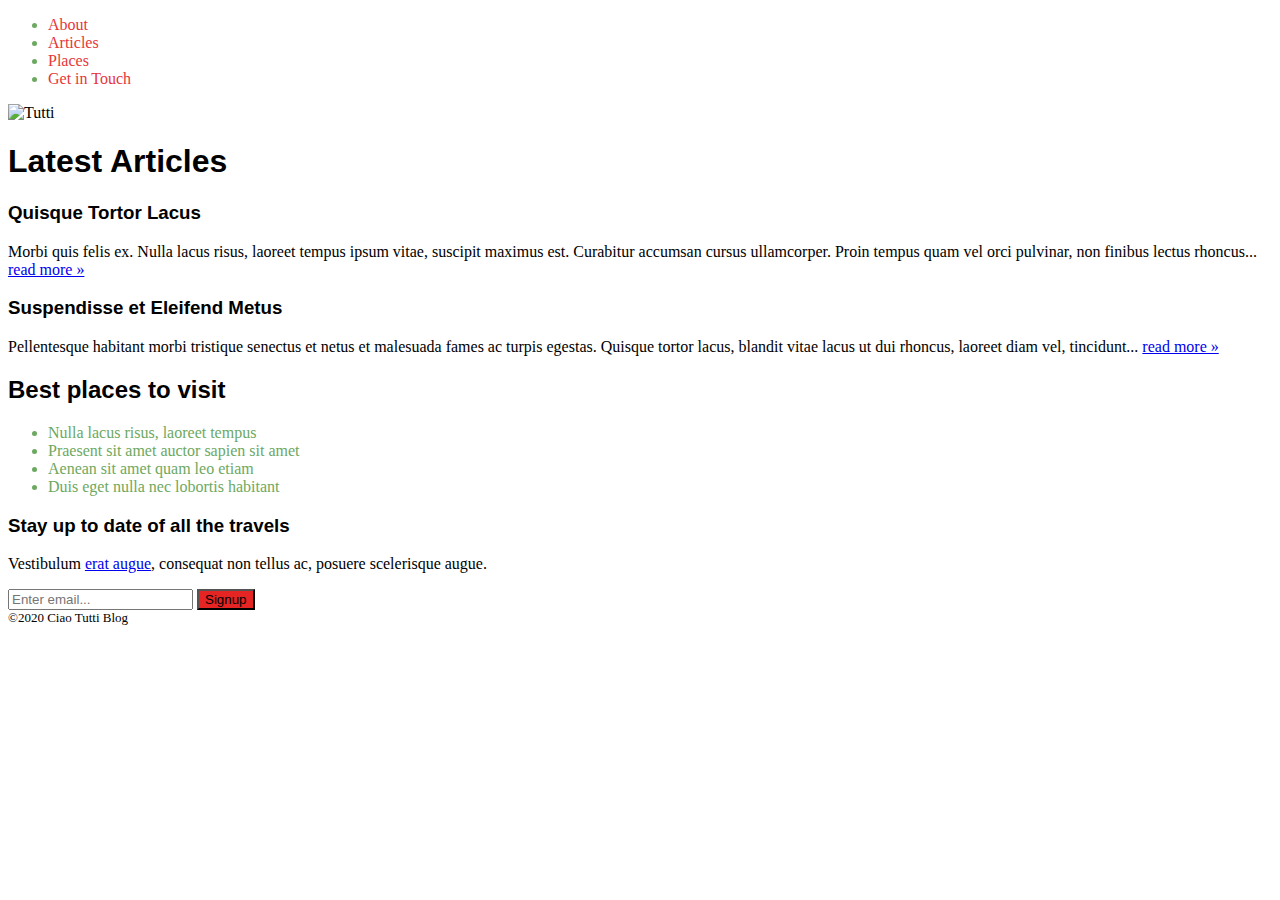
==== opdracht-1/index.html @ f8e5debf "Huiswerk Renske Smith-Nauta" ====
<!DOCTYPE html>
<html lang="en">
<head>
    <meta charset="UTF-8">
    <link rel="stylesheet" href="base/base-styles.css">
    <link rel="stylesheet" href="styles.css">
    <title>Opdracht 1 - selectors</title>
</head>
<body>
    <div class="wrapper">
        <header>
            <nav>
                <ul>
                    <li><a href="https://ciaotutti.nl/about">About</a></li>
                    <li><a href="https://ciaotutti.nl/articles">Articles</a></li>
                    <li><a href="https://ciaotutti.nl/places">Places</a></li>
                    <li><a href="https://ciaotutti.nl/contact">Get in Touch</a></li>
                </ul>
            </nav>
        </header>

        <img id="header" src="assets/header-image.jpg" alt="Tutti">

        <main>
            <h1>Latest Articles</h1>
            <article>
                <h3>Quisque Tortor Lacus</h3>
                <p>Morbi quis felis ex. Nulla lacus risus, laoreet tempus ipsum vitae, suscipit maximus est. Curabitur accumsan cursus ullamcorper. Proin tempus quam vel orci pulvinar, non finibus lectus rhoncus... <a href="#">read more &raquo;</a></p>
            </article>
            <article>
                <h3>Suspendisse et Eleifend Metus</h3>
                <p>Pellentesque habitant morbi tristique senectus et netus et malesuada fames ac turpis egestas. Quisque tortor lacus, blandit vitae lacus ut dui rhoncus, laoreet diam vel, tincidunt... <a href="#">read more &raquo;</a></p>
            </article>

            <div>
                <div class="places-to-visit">
                    <h2>Best places to visit</h2>
                    <ul>
                        <li>Nulla lacus risus, laoreet tempus</li>
                        <li>Praesent sit amet auctor sapien sit amet</li>
                        <li>Aenean sit amet quam leo etiam</li>
                        <li>Duis eget nulla nec  lobortis habitant</li>
                    </ul>
                </div>
                <div class="subscribe">
                    <h3>Stay up to date of all the travels</h3>
                    <p>Vestibulum <a href="#">erat augue</a>, consequat non tellus ac, posuere scelerisque augue.</p>
                    <input type="text" placeholder="Enter email...">
                    <input type="submit" value="Signup">
                </div>
            </div>
        </main>

        <footer class="copyright">
            <span>&copy;2020 Ciao Tutti Blog</span>
        </footer>
    </div>
</body>
</html>
---- opdracht-1/styles.css ----
/* ======================================================
   OEFENEN MET CSS SELECTORS
========================================================= */

/* 0: Voorbeeld: maak de achtergrondkleur van de pagina wit */

body {
    background-color: #FFFFFF;
}

/* 1.1 Geef de 'img' tag in the header een ID en zet zijn breedte op 100% */

#header {
    width: 100%;
}

/* 1.2 Verander de kleur van alle list items in de unordered list naar hsl(110, 29%, 52%) */

ul {
    color: hsl(110,29%,52%);
}

/* 1.3 Geef de 'span' tag in de footer een beschrijvende class name en maak de lettergrootte kleiner  */
.copyright {
    font-size: small;
}

/* 1.4 Haal de text-decoration van navigatie-links weg, geef onbezochte links de kleur hsl(359, 79%, 56%) en verander de kleur wanneer de gebruiker er overheen hovert. */
nav li a{
    color: hsl(359, 79%, 56%);
    text-decoration: none;
}

nav li > a:hover {
    text-decoration: none;
    color: hsl(110, 29%, 52%);
}

/* 1.5 Maak een hover- en visited stijl voor alle links in 'main'. */
main a:visited{
    color: hsl(359, 79%, 52%)
}
main a:hover{
    color: hsl(0, 79%, 52%)
}

/* Verander de achtergrond van de SignUp button. Tip: https://developer.mozilla.org/en-US/docs/Web/CSS/Attribute_selectors  */
input[type=submit]{
    background-color: hsl(0, 79%, 52%);
}

/* Geef het tekst-veld een blauwe rand wanneer hij in focus is */
input[type=text]:focus{
    outline-color: blue;
}

/* Target alle heading tags op de pagina en zet hun font-family op 'Noto Sans JP', sans-serif */
h1, h2, h3 {
    font-family: 'Noto Sans JP', sans-serif;
}
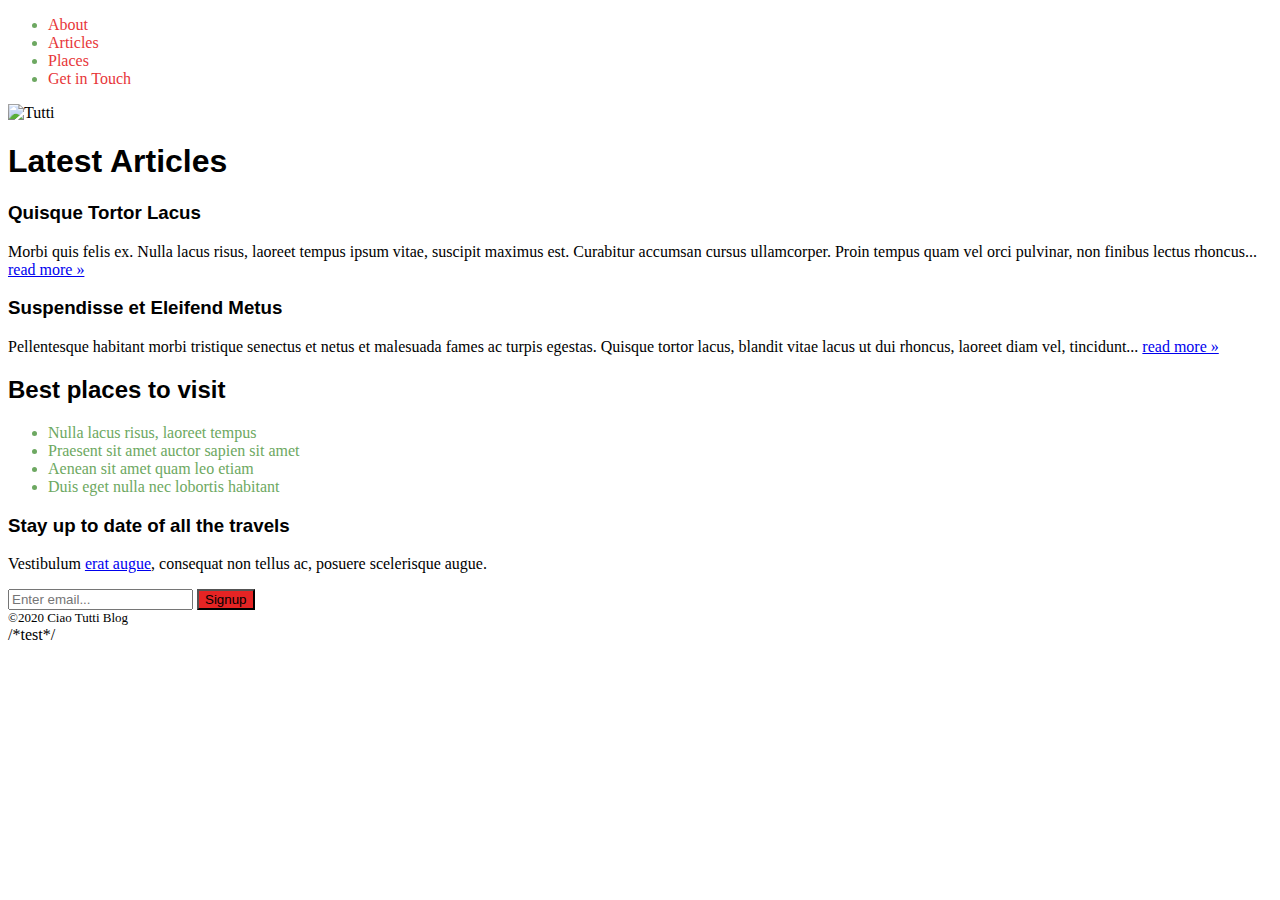
==== commit e58f6243: "I am rocking this" ====
--- a/opdracht-1/index.html
+++ b/opdracht-1/index.html
@@ -56,4 +56,5 @@
         </footer>
     </div>
 </body>
-</html>+</html>
+/*test*/